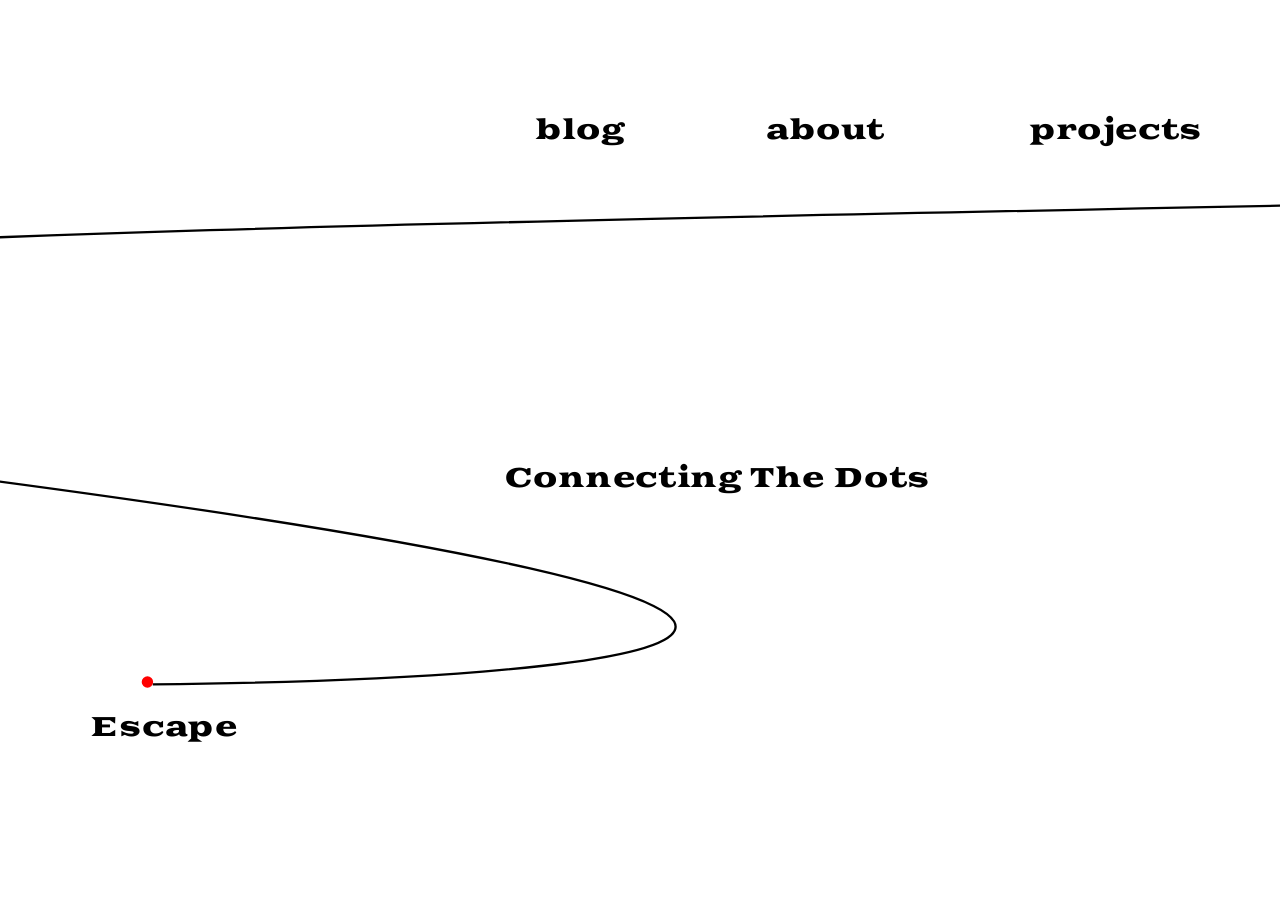
==== index.html @ c6ca73b4 "Fix root redirection" ====
<!DOCTYPE html>
<html lang="en">
<head>
  <meta charset="UTF-8">
  <meta name="viewport" content="width=device-width, initial-scale=1.0">
  <title>Home</title>
  <link rel="preconnect" href="https://fonts.googleapis.com">
  <link rel="preconnect" href="https://fonts.gstatic.com" crossorigin>
  <link href="https://fonts.googleapis.com/css2?family=Goblin+One&display=swap" rel="stylesheet">
  <style>
    *, *::before, *::after {
      margin: 0;
      padding: 0;
      box-sizing: border-box;
    }

    html, body {
      width: 100%;
      height: 100%;
      overflow: hidden;
      background: white;
    }

    body {
      display: flex;
      align-items: center;
      justify-content: center;
    }

    .home-canvas {
      position: relative;
      width: 560px;
      height: 330px;
      background: white;
      transform-origin: center center;
      overflow: visible;
    }

    /* Nav links */
    .nav-link {
      position: absolute;
      top: 18px;
      font-family: 'Goblin One', serif;
      font-size: 12px;
      color: black;
      line-height: normal;
      white-space: nowrap;
      text-decoration: none;
    }

    .nav-blog     { left: 234px; }
    .nav-about    { left: 335px; }
    .nav-projects { left: 450px; }

    /* "Connecting The Dots" */
    .tagline {
      position: absolute;
      left: 221px;
      top: 170px;
      font-family: 'Goblin One', serif;
      font-size: 12px;
      color: black;
      line-height: normal;
      white-space: nowrap;
    }

    /* Small red dot — Ellipse1 at canvas (62, 264), 5x5 */
    .red-dot {
      position: absolute;
      left: 62px;
      top: 264px;
      width: 5px;
      height: 5px;
      background: red;
      border-radius: 50%;
    }

    /* "Escape" — vector-relative (395.34, 223.5), canvas (40, 279) */
    .escape-text {
      position: absolute;
      left: 40px;
      top: 279px;
      font-family: 'Goblin One', serif;
      font-size: 12px;
      color: black;
      line-height: normal;
      white-space: nowrap;
    }
  </style>
</head>
<body>
  <div class="home-canvas">

    <!-- Vector1: spiral/coil line -->
    <svg style="position:absolute;left:0;top:55.5px;overflow:visible;" width="557" height="268" viewBox="0 0 557 268" fill="none" xmlns="http://www.w3.org/2000/svg">
      <path d="M596.34 267.512L642.34 0.511806C-69.6605 14.5118 -770.66 25.0118 -56.1604 115.512C515.44 187.912 264.006 209.678 66.8396 211.512" stroke="black"/>
    </svg>

    <!-- Nav -->
    <a class="nav-link nav-blog"     href="blog.html">blog</a>
    <a class="nav-link nav-about"    href="about.html">about</a>
    <a class="nav-link nav-projects" href="projects.html">projects</a>

    <!-- Tagline -->
    <p class="tagline">Connecting The Dots</p>

    <!-- Red focal dot -->
    <div class="red-dot"></div>

    <!-- Escape label at spiral tip -->
    <p class="escape-text">Escape</p>

  </div>

  <script>
    function scaleCanvas() {
      const canvas = document.querySelector('.home-canvas');
      const scaleX = window.innerWidth / 560;
      const scaleY = window.innerHeight / 330;
      const scale = Math.min(scaleX, scaleY);
      canvas.style.transform = 'scale(' + scale + ')';
    }

    scaleCanvas();
    window.addEventListener('resize', scaleCanvas);
  </script>
</body>
</html>
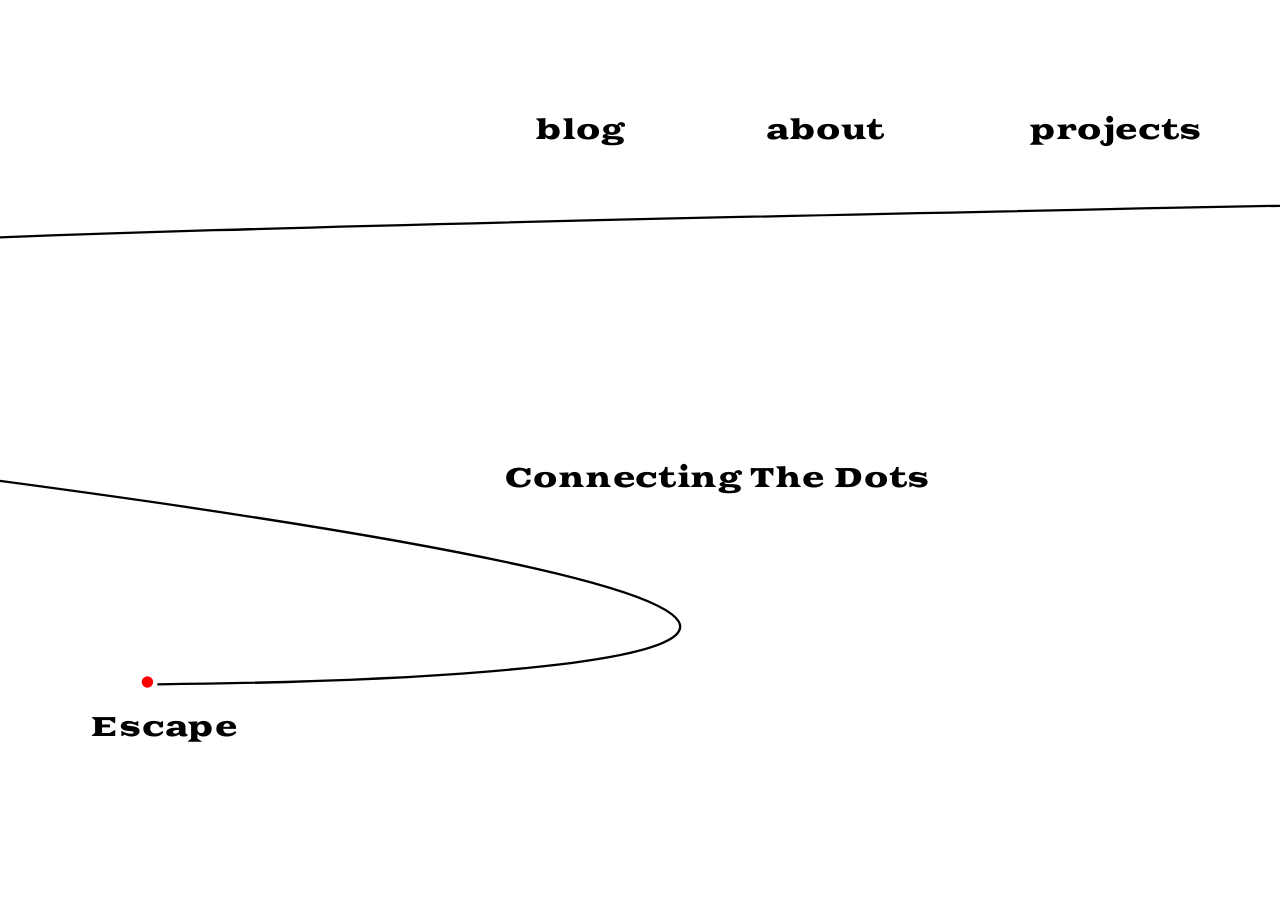
==== commit c18c22b8: "Re-structure css and html" ====
--- a/index.html
+++ b/index.html
@@ -1,128 +1,61 @@
 <!DOCTYPE html>
-<html lang="en">
+<html lang="en" class="page-home">
 <head>
   <meta charset="UTF-8">
   <meta name="viewport" content="width=device-width, initial-scale=1.0">
   <title>Home</title>
+
+  <!--
+    [CHANGED] All fonts consolidated into one request (was split across pages).
+    rel="preconnect" hints let the browser open the connection early so the
+    font CSS is not render-blocking.
+  -->
   <link rel="preconnect" href="https://fonts.googleapis.com">
   <link rel="preconnect" href="https://fonts.gstatic.com" crossorigin>
-  <link href="https://fonts.googleapis.com/css2?family=Goblin+One&display=swap" rel="stylesheet">
-  <style>
-    *, *::before, *::after {
-      margin: 0;
-      padding: 0;
-      box-sizing: border-box;
-    }
+  <link href="https://fonts.googleapis.com/css2?family=Caveat&family=Goblin+One&family=Hermeneus+One&family=Monofett&display=swap" rel="stylesheet">
 
-    html, body {
-      width: 100%;
-      height: 100%;
-      overflow: hidden;
-      background: white;
-    }
+  <!-- [CHANGED] Single external stylesheet; no inline <style> block -->
+  <link rel="stylesheet" href="css/styles.css">
+</head>
+<!--
+  [CHANGED] class="page-home" triggers overflow:hidden + flex-center rules in
+  styles.css (section 1) without needing a body-scoped inline style.
+-->
+<body class="page-home">
 
-    body {
-      display: flex;
-      align-items: center;
-      justify-content: center;
-    }
+  <!--
+    [CHANGED] data-canvas / data-w / data-h replace the page-specific
+    scaleCanvas() function. main.js reads these and applies transform:scale().
+    SVG width/height px attributes removed; sizing handled by CSS + viewBox.
+  -->
+  <div class="home-canvas" data-canvas data-w="560" data-h="330">
 
-    .home-canvas {
-      position: relative;
-      width: 560px;
-      height: 330px;
-      background: white;
-      transform-origin: center center;
-      overflow: visible;
-    }
-
-    /* Nav links */
-    .nav-link {
-      position: absolute;
-      top: 18px;
-      font-family: 'Goblin One', serif;
-      font-size: 12px;
-      color: black;
-      line-height: normal;
-      white-space: nowrap;
-      text-decoration: none;
-    }
-
-    .nav-blog     { left: 234px; }
-    .nav-about    { left: 335px; }
-    .nav-projects { left: 450px; }
-
-    /* "Connecting The Dots" */
-    .tagline {
-      position: absolute;
-      left: 221px;
-      top: 170px;
-      font-family: 'Goblin One', serif;
-      font-size: 12px;
-      color: black;
-      line-height: normal;
-      white-space: nowrap;
-    }
-
-    /* Small red dot — Ellipse1 at canvas (62, 264), 5x5 */
-    .red-dot {
-      position: absolute;
-      left: 62px;
-      top: 264px;
-      width: 5px;
-      height: 5px;
-      background: red;
-      border-radius: 50%;
-    }
-
-    /* "Escape" — vector-relative (395.34, 223.5), canvas (40, 279) */
-    .escape-text {
-      position: absolute;
-      left: 40px;
-      top: 279px;
-      font-family: 'Goblin One', serif;
-      font-size: 12px;
-      color: black;
-      line-height: normal;
-      white-space: nowrap;
-    }
-  </style>
-</head>
-<body>
-  <div class="home-canvas">
-
-    <!-- Vector1: spiral/coil line -->
-    <svg style="position:absolute;left:0;top:55.5px;overflow:visible;" width="557" height="268" viewBox="0 0 557 268" fill="none" xmlns="http://www.w3.org/2000/svg">
+    <!-- Spiral / coil line — viewBox retained; px width/height moved to CSS -->
+    <svg class="home-spiral-svg"
+         viewBox="0 0 557 268"
+         fill="none"
+         xmlns="http://www.w3.org/2000/svg"
+         aria-hidden="true">
       <path d="M596.34 267.512L642.34 0.511806C-69.6605 14.5118 -770.66 25.0118 -56.1604 115.512C515.44 187.912 264.006 209.678 66.8396 211.512" stroke="black"/>
     </svg>
 
-    <!-- Nav -->
+    <!-- Nav links (part of the artistic canvas, not the fixed #site-nav) -->
     <a class="nav-link nav-blog"     href="blog.html">blog</a>
     <a class="nav-link nav-about"    href="about.html">about</a>
     <a class="nav-link nav-projects" href="projects.html">projects</a>
 
-    <!-- Tagline -->
     <p class="tagline">Connecting The Dots</p>
-
-    <!-- Red focal dot -->
     <div class="red-dot"></div>
-
-    <!-- Escape label at spiral tip -->
     <p class="escape-text">Escape</p>
 
   </div>
 
-  <script>
-    function scaleCanvas() {
-      const canvas = document.querySelector('.home-canvas');
-      const scaleX = window.innerWidth / 560;
-      const scaleY = window.innerHeight / 330;
-      const scale = Math.min(scaleX, scaleY);
-      canvas.style.transform = 'scale(' + scale + ')';
-    }
-
-    scaleCanvas();
-    window.addEventListener('resize', scaleCanvas);
-  </script>
+  <!--
+    [CHANGED] Scripts moved to <head> with defer (executes after HTML parse,
+    before DOMContentLoaded, in source order — equivalent to end-of-body but
+    allows the browser to discover and fetch scripts earlier).
+    navigation.js intentionally excluded: home page uses canvas nav links.
+  -->
+  <script src="js/main.js" defer></script>
 </body>
 </html>
--- a/css/styles.css
+++ b/css/styles.css
@@ -0,0 +1,739 @@
+/*
+ * styles.css — unified stylesheet for Dream Diary
+ *
+ * Consolidates all per-page <style> blocks and the old style.css into one
+ * file. Sections:
+ *   1.  Reset & base
+ *   2.  Hero canvas (shared)
+ *   3.  Home page
+ *   4.  Blog page — hero
+ *   5.  Blog page — scroll cards
+ *   6.  About page — hero
+ *   7.  Projects page — hero
+ *   8.  Shared content sections (scroll)
+ *   9.  Navigation bar
+ *  10.  Responsive breakpoints (360 / 768 / 1280)
+ */
+
+/* ─────────────────────────────────────────────
+   1. RESET & BASE
+   ─────────────────────────────────────────────
+   [CHANGED] Single reset block shared by all pages.
+   overflow-y is set per-page via .page-home / default body.
+*/
+*, *::before, *::after {
+  margin: 0;
+  padding: 0;
+  box-sizing: border-box;
+}
+
+html {
+  width: 100%;
+  scroll-behavior: smooth;
+}
+
+body {
+  width: 100%;
+  background: white;
+  overflow-y: scroll;
+}
+
+/* Home page: full-screen, no scroll. Apply class="page-home" to <html> + <body>. */
+html.page-home,
+body.page-home {
+  height: 100%;
+  overflow: hidden;
+}
+
+body.page-home {
+  display: flex;
+  align-items: center;
+  justify-content: center;
+}
+
+/* ─────────────────────────────────────────────
+   2. HERO CANVAS — SHARED BASE
+   ─────────────────────────────────────────────
+   [CHANGED] All hero canvases share this base.
+   JS reads data-w / data-h to compute the scale() transform.
+   100dvh is the iOS-safe equivalent of 100vh.
+*/
+.hero-section {
+  height: 100vh;
+  height: 100dvh; /* iOS Safari fix */
+  display: flex;
+  align-items: center;
+  justify-content: center;
+}
+
+[data-canvas] {
+  position: relative;
+  background: white;
+  transform-origin: center center;
+}
+
+/* ─────────────────────────────────────────────
+   3. HOME PAGE
+   ─────────────────────────────────────────────
+*/
+.home-canvas {
+  width: 35rem;   /* 560px ÷ 16 */
+  height: 20.625rem; /* 330px ÷ 16 */
+  overflow: visible;
+}
+
+/* [CHANGED] Moved out of inline SVG style="position:absolute;..." */
+.home-spiral-svg {
+  position: absolute;
+  left: 0;
+  top: 3.47rem; /* 55.5px */
+  overflow: visible;
+  /* width/height controlled by SVG viewBox; px attrs removed from markup */
+  width: 35.0625rem;
+  height: 16.75rem;
+}
+
+/* Nav links embedded in the home canvas (separate from #site-nav) */
+.nav-link {
+  position: absolute;
+  top: 1.125rem; /* 18px */
+  font-family: 'Goblin One', serif;
+  font-size: 0.75rem;
+  color: black;
+  line-height: normal;
+  white-space: nowrap;
+  text-decoration: none;
+}
+.nav-blog     { left: 14.625rem; } /* 234px */
+.nav-about    { left: 20.9375rem; } /* 335px */
+.nav-projects { left: 28.125rem; } /* 450px */
+
+.tagline {
+  position: absolute;
+  left: 13.8125rem; /* 221px */
+  top: 10.625rem;   /* 170px */
+  font-family: 'Goblin One', serif;
+  font-size: 0.75rem;
+  color: black;
+  line-height: normal;
+  white-space: nowrap;
+}
+
+.red-dot {
+  position: absolute;
+  left: 3.875rem;  /* 62px */
+  top: 16.5rem;    /* 264px */
+  width: 0.3125rem;
+  height: 0.3125rem;
+  background: red;
+  border-radius: 50%;
+}
+
+.escape-text {
+  position: absolute;
+  left: 2.5rem;    /* 40px */
+  top: 17.4375rem; /* 279px */
+  font-family: 'Goblin One', serif;
+  font-size: 0.75rem;
+  color: black;
+  line-height: normal;
+  white-space: nowrap;
+}
+
+/* ─────────────────────────────────────────────
+   4. BLOG PAGE — HERO
+   ─────────────────────────────────────────────
+*/
+.blog-canvas {
+  width: 35rem;
+  height: 20rem; /* 320px */
+  overflow: visible;
+}
+
+/* [CHANGED] Extracted from inline style="position:absolute;left:-2px;top:57px;" */
+.blog-curve-svg {
+  position: absolute;
+  left: -0.125rem;
+  top: 3.5625rem; /* 57px */
+  overflow: visible;
+  width: 34.8125rem;
+  height: 16.5625rem;
+}
+
+.blog-title-wrapper {
+  position: absolute;
+  left: 2.3125rem; /* 37px */
+  top: -0.25rem;
+  width: 7.57rem;
+  height: 5.366rem;
+  display: flex;
+  align-items: center;
+  justify-content: center;
+  overflow: visible;
+}
+
+.blog-title {
+  font-family: 'Caveat', cursive;
+  font-size: 4rem; /* 64px */
+  font-weight: 400;
+  color: black;
+  line-height: normal;
+  transform: rotate(-21.18deg);
+  white-space: nowrap;
+  display: block;
+}
+
+.shape-rect {
+  position: absolute;
+  left: 7rem;    /* 112px */
+  top: 8.375rem; /* 134px */
+  width: 5.6875rem; /* 91px */
+  height: 5.4375rem; /* 87px */
+  background: #ff2020;
+  border-radius: 0.75rem;
+  cursor: pointer;
+  display: flex;
+  align-items: center;
+  justify-content: flex-end;
+  padding-right: 0.5rem;
+}
+
+/* "Matters" — white label inside the red rectangle */
+.shape-rect p {
+  font-family: 'Hermeneus One', serif;
+  font-size: 0.9375rem; /* 15px */
+  color: white;
+  text-align: right;
+  white-space: nowrap;
+  margin: 0;
+}
+
+.shape-triangle {
+  position: absolute;
+  left: 16.25rem; /* 260px */
+  top: 3.5625rem; /* 57px */
+  width: 15.5rem; /* 248px */
+  height: 16.9375rem; /* 271px */
+  cursor: pointer;
+}
+
+.shape-triangle-inner {
+  position: absolute;
+  left: 6.7%;
+  right: 6.7%;
+  top: 0;
+  bottom: 25%;
+  background: #2800ff;
+  clip-path: polygon(50% 0%, 0% 100%, 100% 100%);
+}
+
+.shape-circle {
+  position: absolute;
+  left: 22.5625rem; /* 361px */
+  top: 0.8125rem;   /* 13px */
+  width: 2.8125rem; /* 45px */
+  height: 2.75rem;  /* 44px */
+  background: #f5a520;
+  border-radius: 50%;
+  cursor: pointer;
+}
+
+.mind-text {
+  position: absolute;
+  left: 24.6875rem; /* 395px */
+  top: 2.9375rem;   /* 47px */
+  transform: translateX(-100%);
+  font-family: 'Hermeneus One', serif;
+  font-size: 0.75rem;
+  color: black;
+  text-align: right;
+  line-height: normal;
+  white-space: nowrap;
+}
+
+.quote-text {
+  position: absolute;
+  left: 29.6875rem; /* 475px */
+  top: 18.875rem;   /* 302px */
+  transform: translateX(-100%);
+  font-family: 'Hermeneus One', serif;
+  font-size: 0.75rem;
+  color: black;
+  text-align: right;
+  line-height: normal;
+  white-space: nowrap;
+}
+.quote-text p { margin: 0; }
+
+/* ─────────────────────────────────────────────
+   5. BLOG PAGE — SCROLL CARDS
+   ─────────────────────────────────────────────
+*/
+.blog-cards-section {
+  padding: 5rem 2.5rem;
+}
+
+.blog-cards-inner {
+  max-width: 35rem;
+  margin: 0 auto;
+  display: flex;
+  flex-direction: column;
+  gap: 4rem;
+}
+
+.blog-card {
+  border: 1px solid #c5c5c5;
+  display: grid;
+  grid-template-columns: 44% 56%;
+  min-height: 14.25rem; /* 228px */
+  position: relative;
+}
+
+.blog-card-headline {
+  position: absolute;
+  top: 0.4375rem;
+  left: 0.6875rem;
+  font-family: 'Hermeneus One', serif;
+  font-size: 0.625rem;
+  color: black;
+  text-align: right;
+}
+
+.blog-card-left {
+  display: flex;
+  flex-direction: column;
+  padding: 1.75rem 0.5rem 0.5rem 0.6875rem;
+  gap: 0.25rem;
+  border-right: 1px solid #c5c5c5;
+}
+
+.blog-card-image {
+  flex: 1;
+  background: white;
+  border: 1px solid #e0e0e0;
+  display: flex;
+  align-items: center;
+  justify-content: center;
+  font-family: 'Hermeneus One', serif;
+  font-size: 0.625rem;
+  color: #acacac;
+  /* [CHANGED] Lazy-load hint: any actual <img> inside gets loading="lazy" in HTML */
+}
+
+.blog-card-image img {
+  max-width: 100%;
+  height: auto;
+  display: block;
+}
+
+.blog-card-caption {
+  background: #c5c5c5;
+  padding: 0.375rem 0.5rem;
+  font-family: 'Hermeneus One', serif;
+  font-size: 0.625rem;
+  color: black;
+  text-align: right;
+}
+
+.blog-card-right {
+  display: flex;
+  flex-direction: column;
+}
+
+.blog-card-what {
+  flex: 1;
+  padding: 0.6875rem 0.875rem 0.5rem 1rem;
+  border-bottom: 1px solid #c5c5c5;
+}
+
+.blog-card-what-label {
+  font-family: 'Hermeneus One', serif;
+  font-size: 0.75rem;
+  color: black;
+  text-align: right;
+  margin-bottom: 0.5rem;
+}
+
+.blog-card-what-text {
+  font-family: 'Hermeneus One', serif;
+  font-size: 0.625rem;
+  color: black;
+  text-align: right;
+  line-height: 1.6;
+}
+
+.blog-card-past {
+  flex: 1;
+  padding: 0.5rem 0.875rem 0.5rem 1rem;
+}
+
+.blog-card-past-label {
+  font-family: 'Hermeneus One', serif;
+  font-size: 0.75rem;
+  color: black;
+  text-align: right;
+  margin-bottom: 0.375rem;
+}
+
+.blog-card-past-list {
+  font-family: 'Hermeneus One', serif;
+  font-size: 0.625rem;
+  color: black;
+  text-align: right;
+  line-height: 1.8;
+}
+
+/* ─────────────────────────────────────────────
+   6. ABOUT PAGE — HERO
+   ─────────────────────────────────────────────
+*/
+.about-canvas {
+  width: 35rem;
+  height: 22.5rem; /* 360px */
+  overflow: visible;
+}
+
+/* [CHANGED] Extracted from inline style="position:absolute;left:0.16px;top:50.82px;z-index:1;" */
+.about-curve-svg {
+  position: absolute;
+  left: 0.01rem;
+  top: 3.176rem; /* 50.82px */
+  z-index: 1;
+  overflow: visible;
+  width: 32.25rem;
+  height: 19.1875rem;
+}
+
+.star-container {
+  position: absolute;
+  left: 6.1875rem; /* 99px */
+  top: 7.25rem;    /* 116px */
+  width: 9.6875rem;
+  height: 9.6875rem;
+  display: flex;
+  align-items: center;
+  justify-content: center;
+  z-index: 0;
+}
+
+.star-inner {
+  width: 8.75rem;
+  height: 8.75rem;
+  clip-path: polygon(
+    50% 0%,   61% 35%,  98% 35%,
+    68% 57%,  79% 91%,  50% 70%,
+    21% 91%,  32% 57%,   2% 35%,
+    39% 35%
+  );
+  background: #e8d44d;
+}
+
+/* Teal rectangle — Figma: Rectangle 5 */
+.rect-desire {
+  position: absolute;
+  left: 22.5625rem; /* 361px */
+  top: 6.5rem;      /* 104px */
+  width: 7.3125rem; /* 117px */
+  height: 1.9375rem; /* 31px */
+  background: #8afff5;
+  border: 1px solid #ffd4d4;
+  z-index: 2;
+}
+
+/* Purple ellipse — Figma: Ellipse 3 */
+.ellipse-success {
+  position: absolute;
+  left: 22.5625rem;
+  top: 15.375rem; /* 246px */
+  width: 7.6875rem; /* 123px */
+  height: 3.6875rem; /* 59px */
+  background: #c9b8f0;
+  border-radius: 50%;
+  z-index: 2;
+}
+
+.about-title {
+  position: absolute;
+  left: 13.0625rem; /* 209px */
+  top: 0.3125rem;
+  font-family: 'Monofett', monospace;
+  font-size: 3rem; /* 48px */
+  color: black;
+  line-height: normal;
+  white-space: nowrap;
+  z-index: 2;
+}
+
+.text-block {
+  position: absolute;
+  font-family: 'Hermeneus One', serif;
+  font-size: 0.75rem;
+  color: black;
+  text-align: center;
+  line-height: normal;
+  white-space: nowrap;
+  z-index: 2;
+  cursor: pointer;
+}
+.text-block:hover { opacity: 0.6; }
+.text-block p { margin: 0; }
+
+.text-desire {
+  left: 26.34375rem;
+  top: 6.5rem;
+  transform: translateX(-50%);
+  white-space: pre;
+}
+
+.text-quote {
+  left: 10.84375rem;
+  top: 11.125rem;
+  transform: translateX(-50%);
+}
+
+.text-success {
+  left: 26.4375rem;
+  top: 16.3125rem;
+  transform: translateX(-50%);
+}
+
+/* ─────────────────────────────────────────────
+   7. PROJECTS PAGE — HERO
+   ─────────────────────────────────────────────
+*/
+.projects-canvas {
+  width: 35rem;
+  height: 21.25rem; /* 340px */
+}
+
+.projects-title {
+  position: absolute;
+  left: 25rem;  /* 400px */
+  top: 1.375rem;
+  width: 7.5625rem;
+  height: 2.125rem;
+  font-family: Impact, 'Impact Regular', sans-serif;
+  font-size: 2rem; /* 32px */
+  font-weight: 400;
+  color: black;
+  line-height: normal;
+}
+
+.quote-block {
+  position: absolute;
+  left: 31.875rem; /* 510px */
+  top: 4.75rem;    /* 76px */
+  transform: translateX(-100%);
+  font-family: 'Hermeneus One', serif;
+  font-size: 0.75rem;
+  color: black;
+  text-align: right;
+  line-height: normal;
+  white-space: nowrap;
+}
+.quote-block p { margin: 0; }
+
+.proj-box {
+  position: absolute;
+  background: #d9d9d9;
+  cursor: pointer;
+}
+.proj-box-main         { left: 1.375rem;  top: 10rem;    width: 15.4375rem; height: 11rem;    }
+.proj-box-top-right    { left: 17.875rem; top: 10rem;    width: 16rem;      height: 3.375rem; }
+.proj-box-bottom-right { left: 17.875rem; top: 14.125rem; width: 16rem;     height: 6.875rem; }
+
+/* ─────────────────────────────────────────────
+   8. SHARED CONTENT SECTIONS
+   ─────────────────────────────────────────────
+   [CHANGED] All lengths converted from px to rem.
+*/
+.content-section {
+  background: white;
+  padding: 5rem 2.5rem;
+  scroll-margin-top: 3rem;
+}
+
+.content-inner {
+  max-width: 35rem;
+  margin: 0 auto;
+}
+
+.section-label {
+  font-family: 'Hermeneus One', serif;
+  font-size: 0.6875rem;
+  color: #acacac;
+  margin-bottom: 1.5rem;
+}
+
+.highlight-grid {
+  display: grid;
+  grid-template-columns: repeat(3, 1fr);
+  gap: 2rem;
+  margin-bottom: 4rem;
+}
+
+.highlight-card {
+  display: flex;
+  flex-direction: column;
+  gap: 0.5rem;
+  scroll-margin-top: 3.5rem;
+}
+
+.highlight-card .card-date {
+  font-family: 'Hermeneus One', serif;
+  font-size: 0.6875rem;
+  color: #acacac;
+}
+
+.highlight-card .card-title {
+  font-family: 'Hermeneus One', serif;
+  font-size: 0.8125rem;
+  color: black;
+  text-decoration: none;
+}
+.highlight-card .card-title:hover { text-decoration: underline; }
+
+.highlight-card .card-excerpt {
+  font-family: 'Hermeneus One', serif;
+  font-size: 0.75rem;
+  color: #acacac;
+  line-height: 1.6;
+}
+
+.archive-list {
+  list-style: none;
+  padding: 0;
+  margin: 0;
+  border-top: 1px solid black;
+}
+
+.archive-list li {
+  display: flex;
+  gap: 1rem;
+  padding: 0.75rem 0;
+  border-bottom: 1px solid #acacac;
+  font-family: 'Hermeneus One', serif;
+  font-size: 0.75rem;
+}
+
+.archive-list .entry-date {
+  color: #acacac;
+  white-space: nowrap;
+  flex-shrink: 0;
+}
+
+.archive-list a {
+  color: black;
+  text-decoration: none;
+}
+.archive-list a:hover { text-decoration: underline; }
+
+.about-subsection {
+  margin-bottom: 3.5rem;
+  scroll-margin-top: 3.5rem;
+}
+
+.about-subsection h2 {
+  font-family: 'Hermeneus One', serif;
+  font-size: 0.6875rem;
+  font-weight: normal;
+  color: #acacac;
+  margin-bottom: 1rem;
+}
+
+.about-subsection p {
+  font-family: 'Hermeneus One', serif;
+  font-size: 0.8125rem;
+  line-height: 1.8;
+  color: black;
+}
+
+/* ─────────────────────────────────────────────
+   9. NAVIGATION BAR (injected by navigation.js)
+   ─────────────────────────────────────────────
+   [CHANGED] Moved here from navigation.js's injected <style> block.
+   navigation.js no longer injects any CSS.
+*/
+#site-nav {
+  position: fixed;
+  top: 0;
+  left: 0;
+  right: 0;
+  z-index: 9999;
+  display: flex;
+  justify-content: flex-end;
+  gap: 2rem;
+  padding: 1rem 2.5rem;
+  background: white;
+}
+
+#site-nav a {
+  font-family: 'Goblin One', serif;
+  font-size: 0.75rem;
+  color: black;
+  text-decoration: none;
+  white-space: nowrap;
+}
+
+/* ─────────────────────────────────────────────
+   10. RESPONSIVE BREAKPOINTS
+   ─────────────────────────────────────────────
+   [CHANGED] New section — was absent in the original codebase.
+   The hero canvas itself scales via JS (transform: scale), so canvas
+   internals don't need media queries. Only scroll-content sections
+   and navigation need responsive adjustments.
+*/
+
+/* ── Tablet: 768px ── */
+@media (max-width: 48rem) {
+  /* 3-col featured grid → 2 columns */
+  .highlight-grid {
+    grid-template-columns: repeat(2, 1fr);
+  }
+
+  /* Blog card: stack panels vertically */
+  .blog-card {
+    grid-template-columns: 1fr;
+  }
+  .blog-card-left {
+    border-right: none;
+    border-bottom: 1px solid #c5c5c5;
+    min-height: 7.5rem;
+    padding-top: 1.75rem;
+  }
+  .blog-card-headline {
+    /* Re-flow from absolute to in-block on narrow cards */
+    position: static;
+    padding: 0.4375rem 0.6875rem 0;
+  }
+
+  .content-section    { padding: 3rem 1.5rem; }
+  .blog-cards-section { padding: 3rem 1.5rem; }
+
+  #site-nav { gap: 1.25rem; padding: 0.75rem 1.5rem; }
+}
+
+/* ── Mobile: 480px ── */
+@media (max-width: 30rem) {
+  /* Single column everywhere */
+  .highlight-grid     { grid-template-columns: 1fr; }
+  .blog-card          { grid-template-columns: 1fr; }
+
+  .content-section    { padding: 2rem 1rem; }
+  .blog-cards-section { padding: 2rem 1rem; }
+
+  #site-nav {
+    gap: 0.75rem;
+    padding: 0.625rem 1rem;
+    flex-wrap: wrap;
+    justify-content: flex-end;
+  }
+}
+
+/* ── Small mobile: 360px ── */
+@media (max-width: 22.5rem) {
+  #site-nav {
+    gap: 0.5rem;
+    font-size: 0.625rem;
+  }
+}
